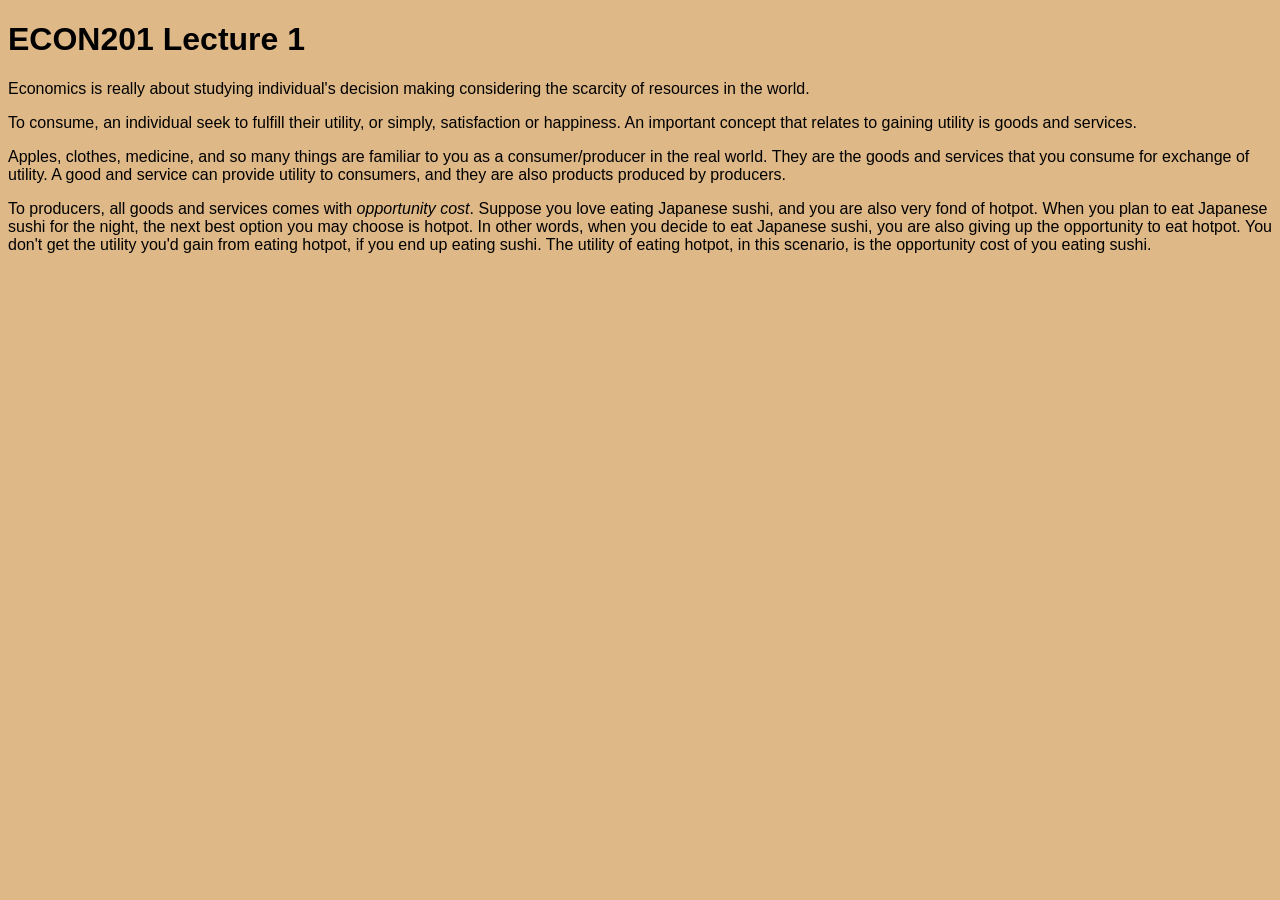
==== lecture1.html @ c3f48624 "project began created various files and began writing some of lecture 1 notes" ====
<!DOCTYPE html>
<html lang="en">
  <head>
    <meta charset="UTF-8">
    <meta name="viewport" content="width=device-width, initial-scale=1.0">
    <meta http-equiv="X-UA-Compatible" content="ie=edge">
    <title>Lecture 1</title>
    <link rel="stylesheet" href="styles.css">

    </head>

  <body>
    <h1>ECON201 Lecture 1</h1>
    <p>
        Economics is really about studying
        individual's decision making considering the 
        scarcity of resources in the world.
    </p>
    <p>
        To consume, an individual seek to fulfill their
        utility, or simply, satisfaction or happiness.
        An important concept that relates to gaining utility is
        goods and services.
    </p>
    <p>
        Apples, clothes, medicine, and so many things are familiar 
        to you as a consumer/producer in the real world. They are the goods
        and services that you consume for exchange of utility.
        A good and service can provide utility to consumers, and they
        are also products produced by producers.
    </p>
    <p>
        To producers, all goods and services comes with <em>opportunity cost</em>.
        Suppose you love eating Japanese sushi, and you are also
        very fond of hotpot. When you plan to eat Japanese sushi for the night,
        the next best option you may choose is hotpot.
        In other words, when you decide to eat Japanese sushi, you are also giving up the opportunity
        to eat hotpot. You don't get the utility you'd gain from eating hotpot, if you end up eating sushi.
        The utility of eating hotpot, in this scenario, is the opportunity cost of you eating sushi.
    </p>
    </body>
</html>
---- styles.css ----
body {
            background-color: burlywood;
            font-family: 'Franklin Gothic Medium', 'Arial Narrow', Arial, sans-serif;
        }

.alert {
    color: rgb(162, 44, 11);
}

.keyword {
    text-emphasis;
}
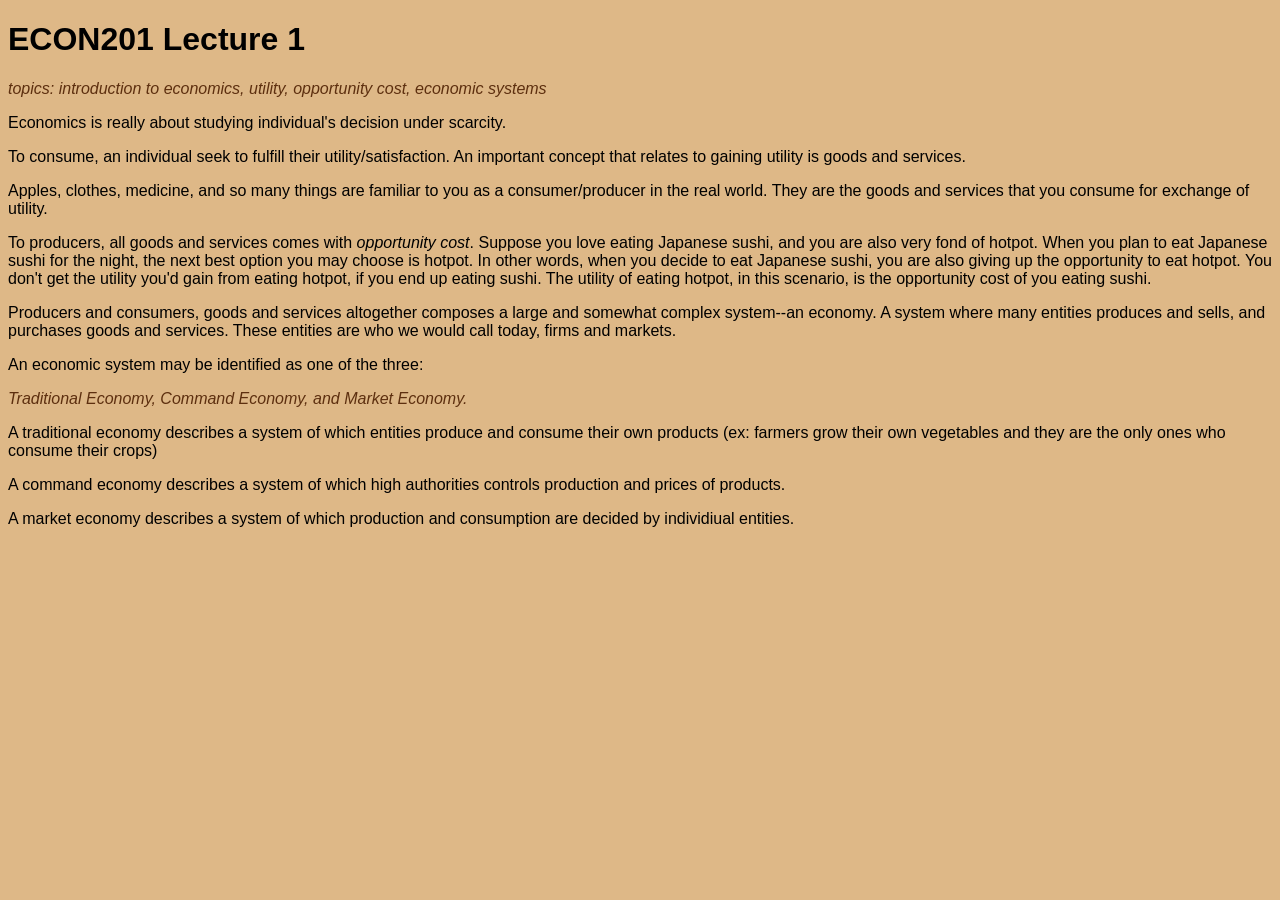
==== commit 7f40ae80: "more work on lecture 1" ====
--- a/lecture1.html
+++ b/lecture1.html
@@ -11,14 +11,14 @@
 
   <body>
     <h1>ECON201 Lecture 1</h1>
+    <p id="topics">topics: introduction to economics, utility, opportunity cost, economic systems</p>
     <p>
         Economics is really about studying
-        individual's decision making considering the 
-        scarcity of resources in the world.
+        individual's decision under scarcity.
     </p>
     <p>
         To consume, an individual seek to fulfill their
-        utility, or simply, satisfaction or happiness.
+        utility/satisfaction.
         An important concept that relates to gaining utility is
         goods and services.
     </p>
@@ -26,8 +26,6 @@
         Apples, clothes, medicine, and so many things are familiar 
         to you as a consumer/producer in the real world. They are the goods
         and services that you consume for exchange of utility.
-        A good and service can provide utility to consumers, and they
-        are also products produced by producers.
     </p>
     <p>
         To producers, all goods and services comes with <em>opportunity cost</em>.
@@ -38,5 +36,33 @@
         to eat hotpot. You don't get the utility you'd gain from eating hotpot, if you end up eating sushi.
         The utility of eating hotpot, in this scenario, is the opportunity cost of you eating sushi.
     </p>
+    <p>
+        Producers and consumers, goods and services altogether composes
+        a large and somewhat complex system--an economy. A system where
+        many entities produces and sells, and purchases goods and services.
+        These entities are who we would call today, firms and markets.
+    </p>
+    <p>
+        An economic system may be identified as one of the three: 
+    </p>
+
+    <p id="topics">Traditional
+        Economy, Command Economy, and Market Economy.
+    </p>
+    <p>
+        A traditional economy describes a system of which entities
+        produce and consume their own products
+        (ex: farmers grow their own vegetables
+        and they are the only ones who consume their crops)
+    </p>
+    <p>
+        A command economy describes a system of which high authorities
+        controls production and prices of products. 
+    </p>
+
+    <p>
+        A market economy describes a system of which production and
+        consumption are decided by individiual entities.
+    </p>
     </body>
 </html>
--- a/styles.css
+++ b/styles.css
@@ -9,4 +9,11 @@
 
 .keyword {
     text-emphasis;
-}+}
+
+#topics {
+    font-size: medium;
+    font-style: italic;
+    color:rgb(93, 47, 15);
+}
+
